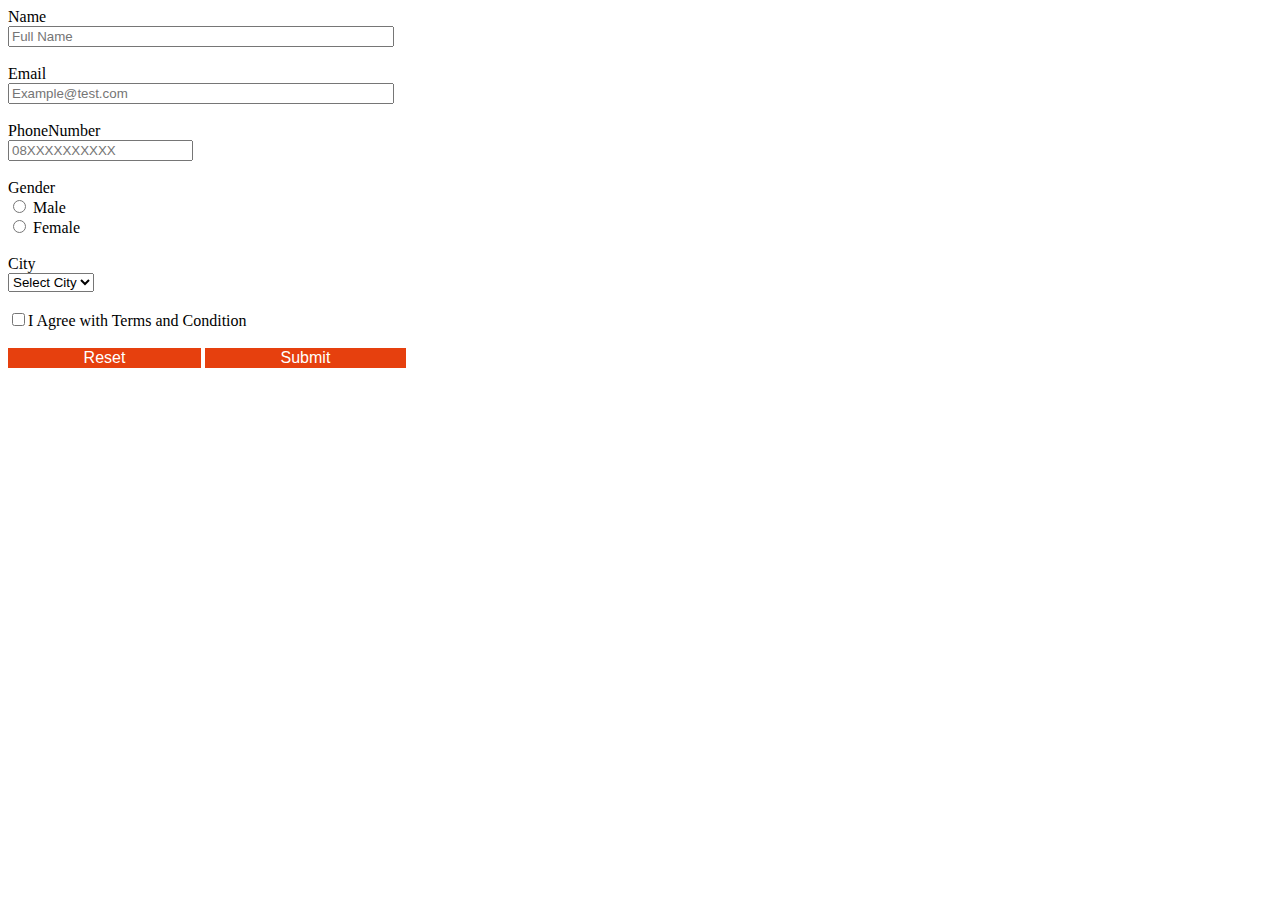
==== index.html @ 4ecf47bc "form sederhana" ====
<!DOCTYPE html>
<html lang="en">
<head>
    <meta charset="UTF-8">
    <meta http-equiv="X-UA-Compatible" content="IE=edge">
    <meta name="viewport" content="width=device-width, initial-scale=1.0">
    <title>Form Sederhana</title>
</head>
<body>

    <form action="">

        <label>Name</label> <br>
        <input type="text" placeholder="Full Name" style="width: 10cm;" id="NameTxt">
        <br><br>

        <label>Email</label> <br>
        <input type="email" placeholder="Example@test.com" style="width: 10cm;" id="NameTxt">
        <br><br>

        <label>PhoneNumber</label> <br>
        <input type="number" minlength="10" maxlength="12" placeholder="08XXXXXXXXXX">
        <br><br>

        <label for="">Gender</label> <br>
        <input type="radio" name="radioGender" id=""> <label>Male</label> <br>
        <input type="radio" name="radioGender" id=""> <label>Female</label> <br>
        <br>

        <label>City</label> <br>
        <select name="" id="">
            <option value="">Select City</option>
            <option value="Jakarta">Jakarta</option>
            <option value="Bandung">Bandung</option>
        </select>
        <br><br>

       

        <input type="checkbox" name="" id="CheckAgree"><label>I Agree with Terms and Condition</label>
        <br><br>

        <input type="reset" value="Reset" onclick="Reset()" style=" font-size: 12pt; color: white; background-color: rgb(230, 64, 14); padding-left: 2cm; padding-right: 2cm; border-width: 0cm;">
        <input type="button" value="Submit" onclick="Submit()" style=" font-size: 12pt; color: white; background-color: rgb(230, 64, 14); padding-left: 2cm; padding-right: 2cm; border-width: 0cm;">
        <br><br><br>

    </form>
    
</body>
</html>
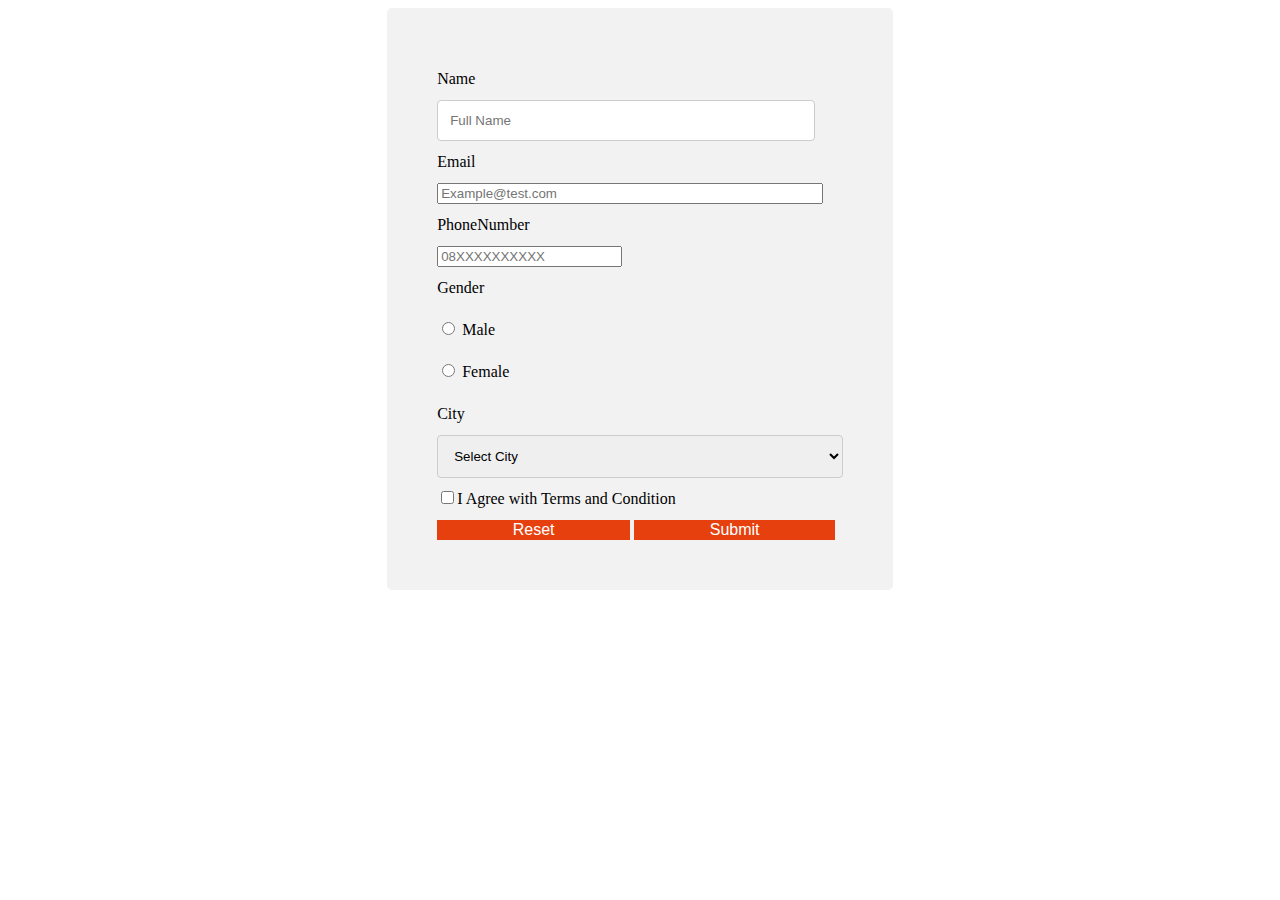
==== commit 57c1406c: "penambahan css kedalam form" ====
--- a/index.html
+++ b/index.html
@@ -1,50 +1,53 @@
 <!DOCTYPE html>
 <html lang="en">
 <head>
+    <link rel="stylesheet" href="style.css">
     <meta charset="UTF-8">
     <meta http-equiv="X-UA-Compatible" content="IE=edge">
     <meta name="viewport" content="width=device-width, initial-scale=1.0">
     <title>Form Sederhana</title>
 </head>
 <body>
-
+<div class="container">
     <form action="">
-
-        <label>Name</label> <br>
-        <input type="text" placeholder="Full Name" style="width: 10cm;" id="NameTxt">
-        <br><br>
-
-        <label>Email</label> <br>
-        <input type="email" placeholder="Example@test.com" style="width: 10cm;" id="NameTxt">
-        <br><br>
-
-        <label>PhoneNumber</label> <br>
-        <input type="number" minlength="10" maxlength="12" placeholder="08XXXXXXXXXX">
-        <br><br>
-
-        <label for="">Gender</label> <br>
-        <input type="radio" name="radioGender" id=""> <label>Male</label> <br>
-        <input type="radio" name="radioGender" id=""> <label>Female</label> <br>
-        <br>
-
-        <label>City</label> <br>
-        <select name="" id="">
-            <option value="">Select City</option>
-            <option value="Jakarta">Jakarta</option>
-            <option value="Bandung">Bandung</option>
-        </select>
-        <br><br>
-
+        <div class="row">
+            <label>Name</label> 
+            <input type="text" placeholder="Full Name" style="width: 10cm;" id="NameTxt">
+        </div>
+        <div class="row">
+            <label>Email</label> 
+            <input type="email" placeholder="Example@test.com" style="width: 10cm;" id="NameTxt">
+         </div>
+        <div class="row">
+            <label>PhoneNumber</label> <br>
+            <input type="number" minlength="10" maxlength="12" placeholder="08XXXXXXXXXX">
+        </div>
+        <div class="row">
+            <label for="">Gender</label> <br>
+            <input type="radio" name="radioGender" id=""> <label>Male</label> <br>
+            <input type="radio" name="radioGender" id=""> <label>Female</label> <br>
+        </div>
+        <div class="row">
+            <label>City</label> <br>
+            <select name="" id="">
+                <option value="">Select City</option>
+                <option value="Jakarta">Jakarta</option>
+                <option value="Bandung">Bandung</option>
+            </select>
+        </div>
+        <div class="row">
+            <input type="checkbox" name="" id="CheckAgree"><label>I Agree with Terms and Condition</label>
+        </div>
        
-
-        <input type="checkbox" name="" id="CheckAgree"><label>I Agree with Terms and Condition</label>
-        <br><br>
-
-        <input type="reset" value="Reset" onclick="Reset()" style=" font-size: 12pt; color: white; background-color: rgb(230, 64, 14); padding-left: 2cm; padding-right: 2cm; border-width: 0cm;">
-        <input type="button" value="Submit" onclick="Submit()" style=" font-size: 12pt; color: white; background-color: rgb(230, 64, 14); padding-left: 2cm; padding-right: 2cm; border-width: 0cm;">
-        <br><br><br>
+        
+            <input type="reset" value="Reset" onclick="Reset()" style=" font-size: 12pt; color: white; background-color: rgb(230, 64, 14); padding-left: 2cm; padding-right: 2cm; border-width: 0cm;">
+            <input type="button" value="Submit" onclick="Submit()" style=" font-size: 12pt; color: white; background-color: rgb(230, 64, 14); padding-left: 2cm; padding-right: 2cm; border-width: 0cm;">
+        
+        
 
     </form>
+</div>
+    
     
 </body>
 </html>--- a/style.css
+++ b/style.css
@@ -0,0 +1,64 @@
+/* Style inputs, select elements and textareas */
+input[type=text], select, textarea{
+    width: 100%;
+    padding: 12px;
+    border: 1px solid #ccc;
+    border-radius: 4px;
+    box-sizing: border-box;
+    resize: vertical;
+  }
+  
+  /* Style the label to display next to the inputs */
+  label {
+    padding: 12px 12px 12px 0;
+    display: inline-block;
+  }
+  
+  /* Style the submit button */
+  input[type=submit] {
+    background-color: #4CAF50;
+    color: white;
+    padding: 12px 20px;
+    border: none;
+    border-radius: 4px;
+    cursor: pointer;
+    float: right;
+  }
+  
+  /* Style the container */
+  .container {
+    border-radius: 5px;
+    background-color: #f2f2f2;
+    padding: 50px;
+    margin-left: 30%;
+    margin-right: 30%;
+  }
+  
+  /* Floating column for labels: 25% width */
+  .col-25 {
+    float: left;
+    width: 25%;
+    margin-top: 6px;
+  }
+  
+  /* Floating column for inputs: 75% width */
+  .col-75 {
+    float: left;
+    width: 75%;
+    margin-top: 6px;
+  }
+  
+  /* Clear floats after the columns */
+  .row:after {
+    content: "";
+    display: table;
+    clear: both;
+  }
+  
+  /* Responsive layout - when the screen is less than 600px wide, make the two columns stack on top of each other instead of next to each other */
+  @media screen and (max-width: 600px) {
+    .col-25, .col-75, input[type=submit] {
+      width: 100%;
+      margin-top: 0;
+    }
+  }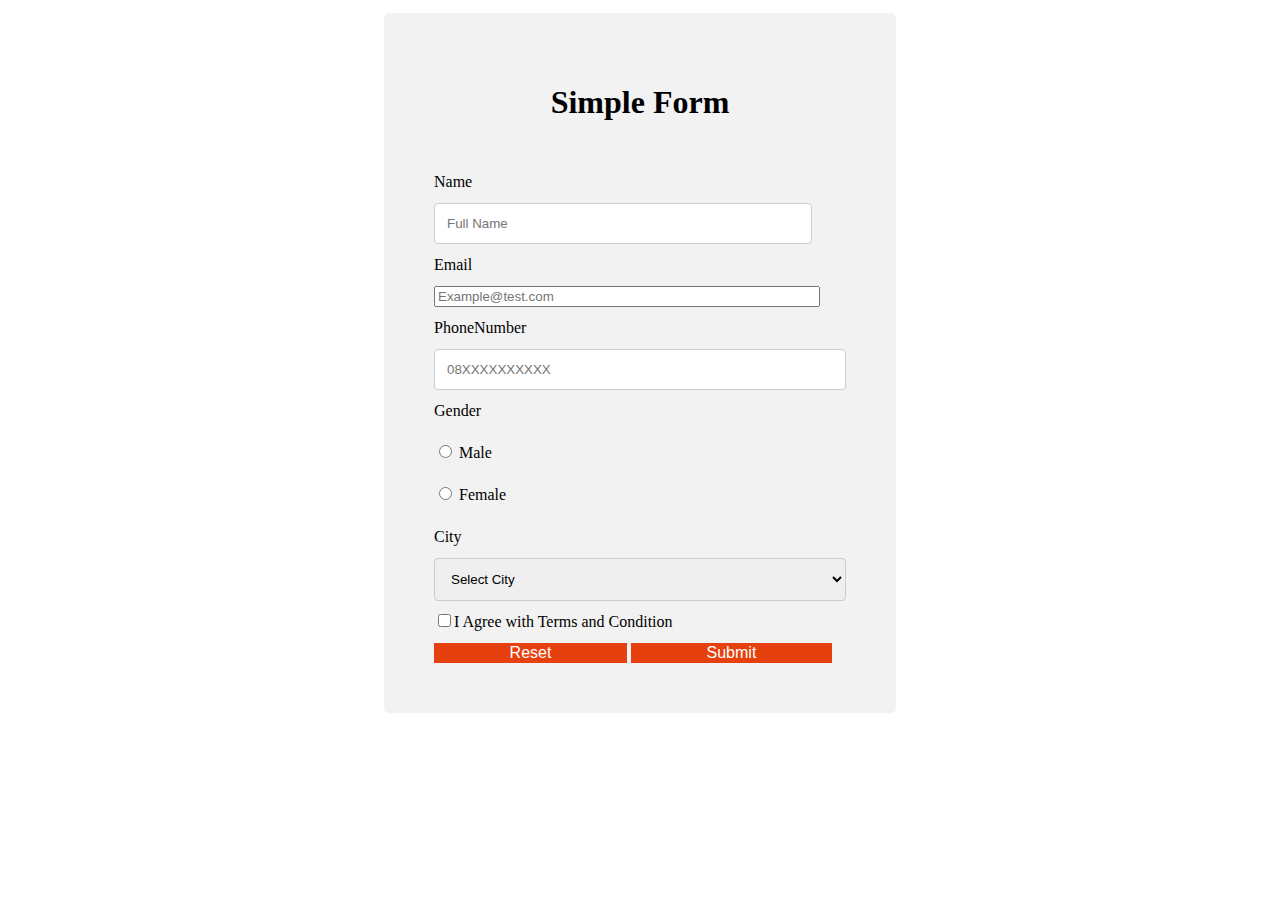
==== commit e2dbea4b: "Bnerin phone, font, h1" ====
--- a/index.html
+++ b/index.html
@@ -8,8 +8,13 @@
     <title>Form Sederhana</title>
 </head>
 <body>
+
+
 <div class="container">
     <form action="">
+
+        <h1 style="text-align: center;">Simple Form</h1> <br>
+
         <div class="row">
             <label>Name</label> 
             <input type="text" placeholder="Full Name" style="width: 10cm;" id="NameTxt">
@@ -20,7 +25,7 @@
          </div>
         <div class="row">
             <label>PhoneNumber</label> <br>
-            <input type="number" minlength="10" maxlength="12" placeholder="08XXXXXXXXXX">
+            <input type="text" minlength="10" maxlength="12" placeholder="08XXXXXXXXXX">
         </div>
         <div class="row">
             <label for="">Gender</label> <br>
--- a/style.css
+++ b/style.css
@@ -1,3 +1,9 @@
+body
+{
+    font-family: comic sans ms;
+    margin: 0 0;
+}
+
 /* Style inputs, select elements and textareas */
 input[type=text], select, textarea{
     width: 100%;
@@ -32,6 +38,7 @@
     padding: 50px;
     margin-left: 30%;
     margin-right: 30%;
+    margin-top: 1%;
   }
   
   /* Floating column for labels: 25% width */
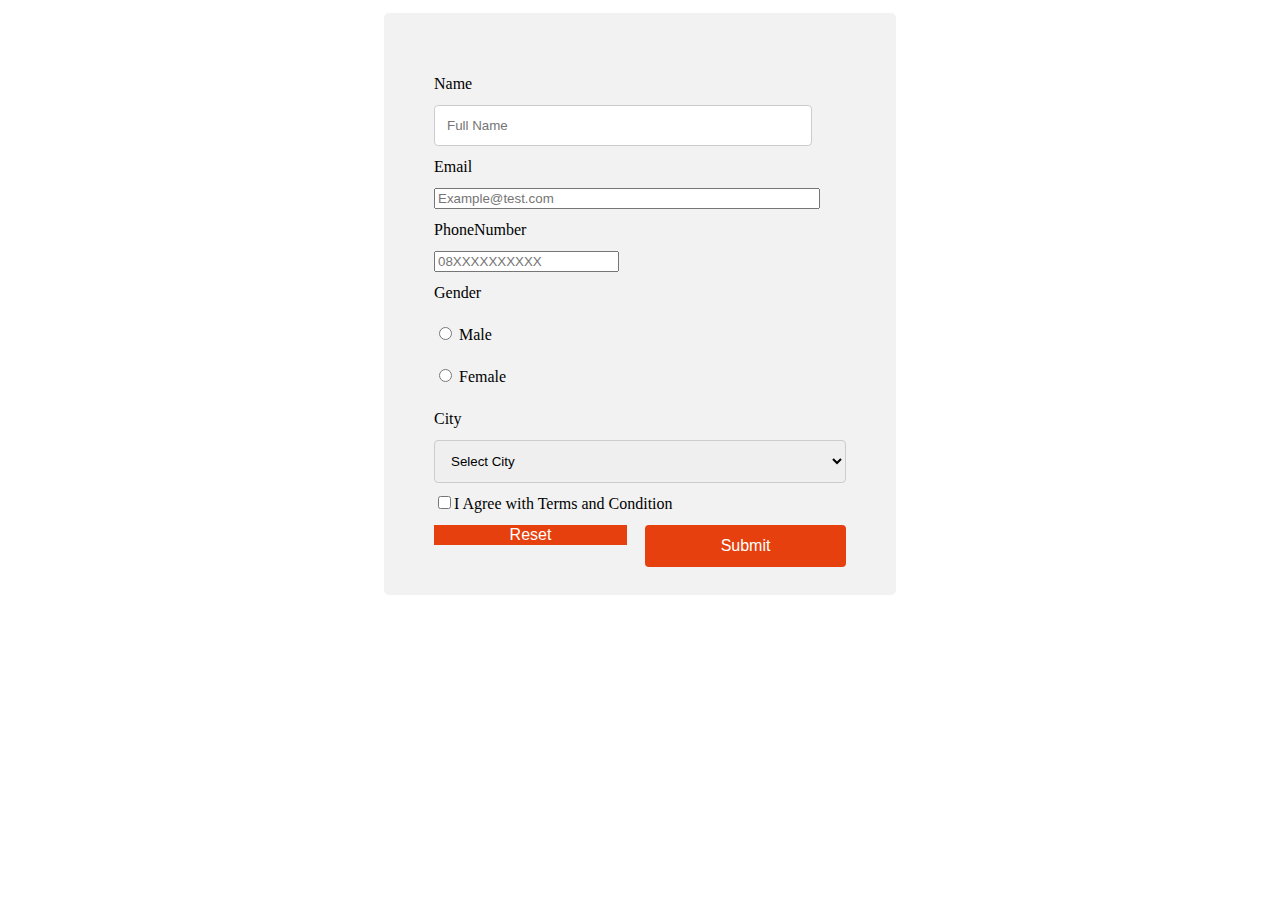
==== commit 687496a7: "penambahan halaman coming soon" ====
--- a/index.html
+++ b/index.html
@@ -8,13 +8,8 @@
     <title>Form Sederhana</title>
 </head>
 <body>
-
-
 <div class="container">
-    <form action="">
-
-        <h1 style="text-align: center;">Simple Form</h1> <br>
-
+    <form action="./Submit/Submit.html">
         <div class="row">
             <label>Name</label> 
             <input type="text" placeholder="Full Name" style="width: 10cm;" id="NameTxt">
@@ -25,7 +20,7 @@
          </div>
         <div class="row">
             <label>PhoneNumber</label> <br>
-            <input type="text" minlength="10" maxlength="12" placeholder="08XXXXXXXXXX">
+            <input type="number" minlength="10" maxlength="12" placeholder="08XXXXXXXXXX">
         </div>
         <div class="row">
             <label for="">Gender</label> <br>
@@ -44,9 +39,9 @@
             <input type="checkbox" name="" id="CheckAgree"><label>I Agree with Terms and Condition</label>
         </div>
        
-        
+       
             <input type="reset" value="Reset" onclick="Reset()" style=" font-size: 12pt; color: white; background-color: rgb(230, 64, 14); padding-left: 2cm; padding-right: 2cm; border-width: 0cm;">
-            <input type="button" value="Submit" onclick="Submit()" style=" font-size: 12pt; color: white; background-color: rgb(230, 64, 14); padding-left: 2cm; padding-right: 2cm; border-width: 0cm;">
+            <input type="submit" value="Submit" onclick="Submit()" style=" font-size: 12pt; color: white; background-color: rgb(230, 64, 14); padding-left: 2cm; padding-right: 2cm; border-width: 0cm;">
         
         
 
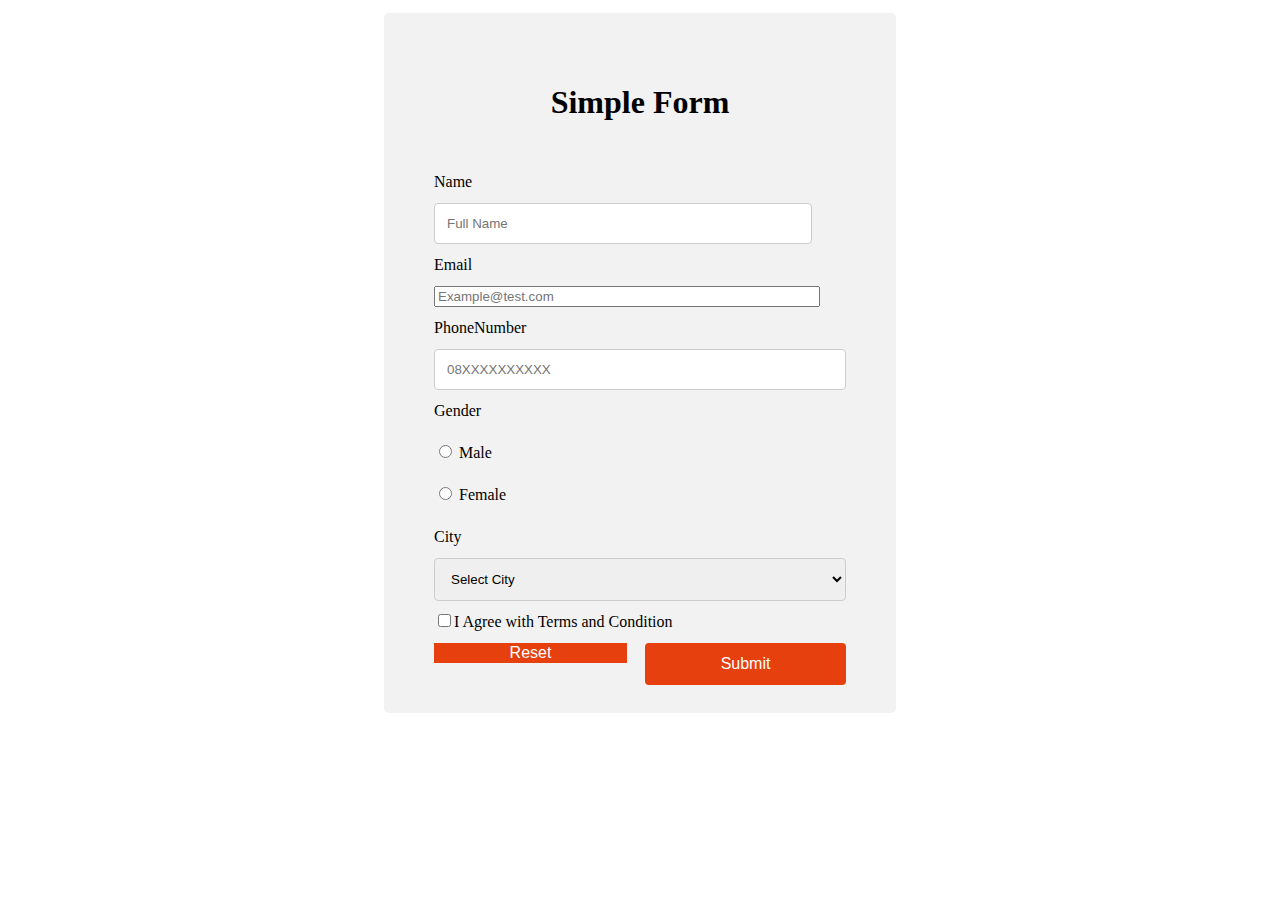
==== commit f0f44d07: "penambahan judul di page submit" ====
--- a/index.html
+++ b/index.html
@@ -8,8 +8,16 @@
     <title>Form Sederhana</title>
 </head>
 <body>
+
+
 <div class="container">
+
     <form action="./Submit/Submit.html">
+
+   
+
+        <h1 style="text-align: center;">Simple Form</h1> <br>
+
         <div class="row">
             <label>Name</label> 
             <input type="text" placeholder="Full Name" style="width: 10cm;" id="NameTxt">
@@ -20,7 +28,7 @@
          </div>
         <div class="row">
             <label>PhoneNumber</label> <br>
-            <input type="number" minlength="10" maxlength="12" placeholder="08XXXXXXXXXX">
+            <input type="text" minlength="10" maxlength="12" placeholder="08XXXXXXXXXX">
         </div>
         <div class="row">
             <label for="">Gender</label> <br>
